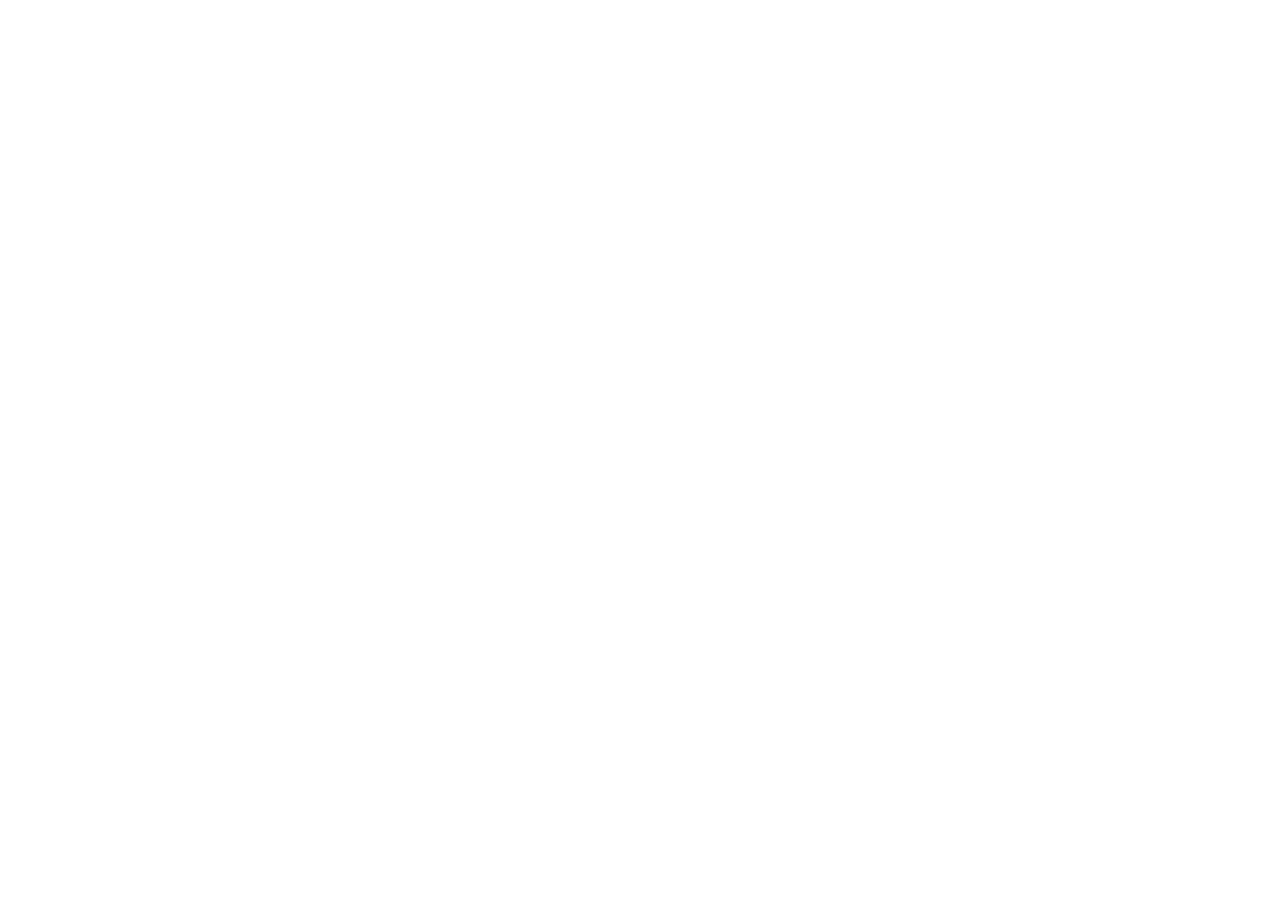
==== index.html @ 67d89f2c "Deploying to gh-pages from @ daria1kalashnikova/goit-advancedjs-hw-01@722aa57e8673cc48df5a543a25b482" ====
<!DOCTYPE html>
<html lang="en">
  <head>
    <meta charset="UTF-8" />
    <link rel="icon" type="image/svg+xml" href="/vanilla-app-template/favicon.svg" />
    <meta name="viewport" content="width=device-width, initial-scale=1.0" />
    <title>Vanilla App Template</title>
    <script type="module" crossorigin src="/vanilla-app-template/index.js"></script>
    <link rel="stylesheet" crossorigin href="/vanilla-app-template/assets/index-B9kkWxtF.css">
  </head>
  <body>
    
    
  </body>
</html>
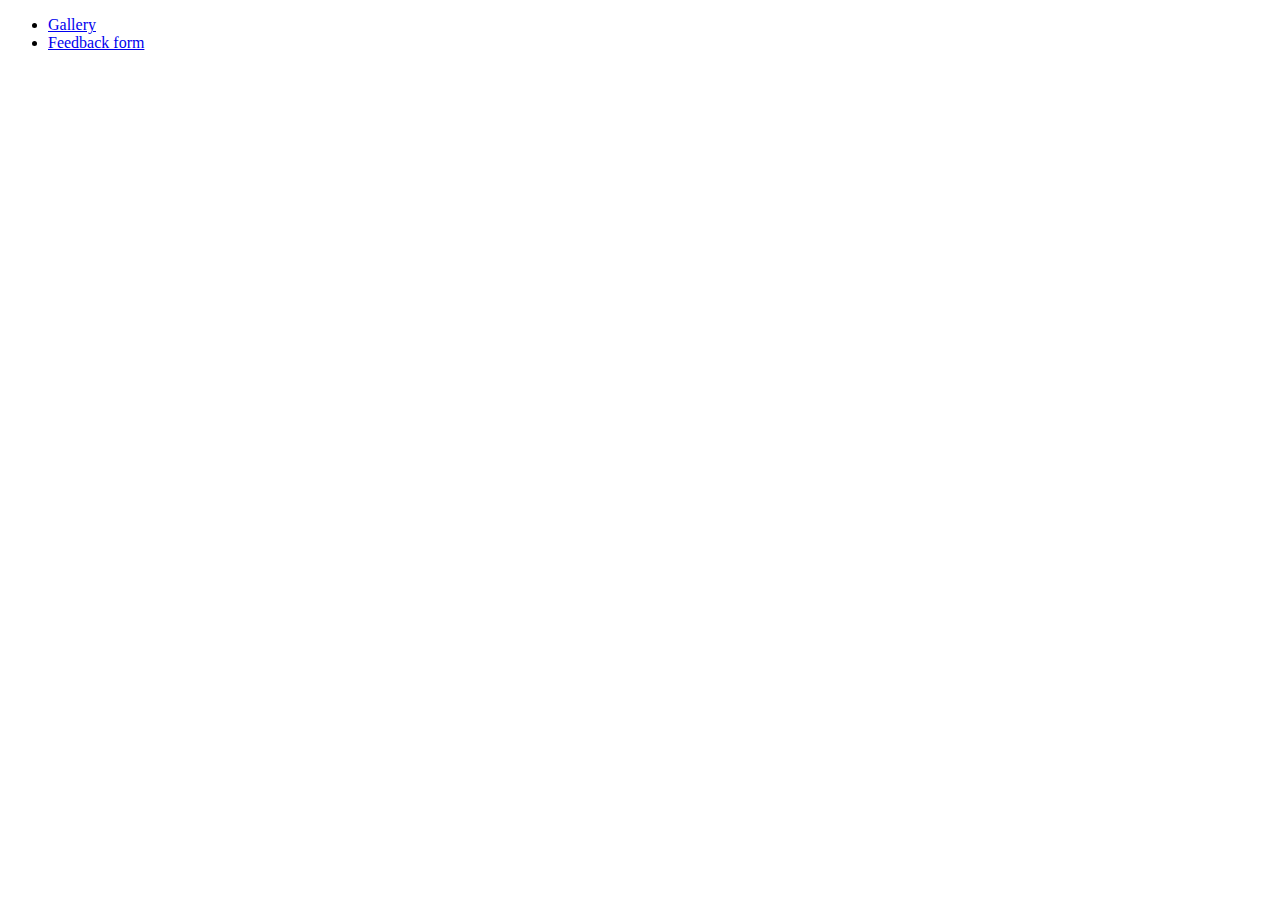
==== commit 518bb460: "Deploying to gh-pages from @ daria1kalashnikova/goit-advancedjs-hw-01@f0d7e172186c2dd08ca001b0363a7e" ====
--- a/index.html
+++ b/index.html
@@ -4,12 +4,23 @@
     <meta charset="UTF-8" />
     <link rel="icon" type="image/svg+xml" href="/vanilla-app-template/favicon.svg" />
     <meta name="viewport" content="width=device-width, initial-scale=1.0" />
-    <title>Vanilla App Template</title>
-    <script type="module" crossorigin src="/vanilla-app-template/index.js"></script>
+    <title>AdvancedJS-HW1</title>
+
+    <script type="module" crossorigin src="/vanilla-app-template/assets/modulepreload-polyfill-B5Qt9EMX.js"></script>
     <link rel="stylesheet" crossorigin href="/vanilla-app-template/assets/index-B9kkWxtF.css">
   </head>
   <body>
-    
-    
+    <header class="page-header">
+      <div class="container">
+        <ul class="menu">
+          <li class="menu-item">
+            <a class="menu-link" href="./1-gallery.html">Gallery</a>
+          </li>
+          <li class="menu-item">
+            <a class="menu-link" href="./2-form.html">Feedback form</a>
+          </li>
+        </ul>
+      </div>
+    </header>
   </body>
 </html>
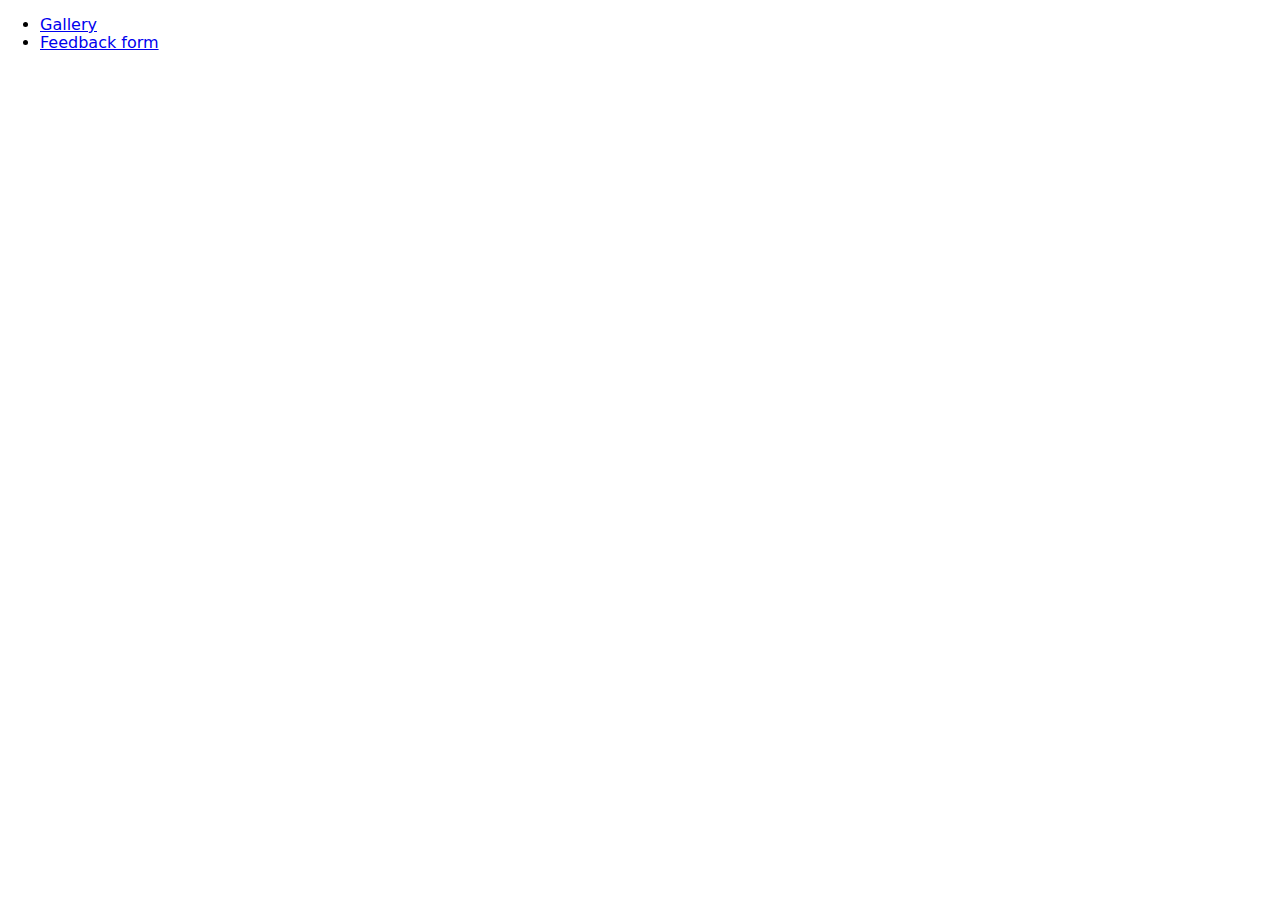
==== commit ca03a423: "Deploying to gh-pages from @ daria1kalashnikova/goit-advancedjs-hw-01@0964cdb0c78af68356e185a4825480" ====
--- a/index.html
+++ b/index.html
@@ -5,8 +5,10 @@
     <link rel="icon" type="image/svg+xml" href="/vanilla-app-template/favicon.svg" />
     <meta name="viewport" content="width=device-width, initial-scale=1.0" />
     <title>AdvancedJS-HW1</title>
-
-    <script type="module" crossorigin src="/vanilla-app-template/assets/modulepreload-polyfill-B5Qt9EMX.js"></script>
+    <link
+      rel="stylesheet"
+      href="https://cdn.jsdelivr.net/npm/modern-normalize@3.0.0/modern-normalize.min.css"
+    />
     <link rel="stylesheet" crossorigin href="/vanilla-app-template/assets/index-B9kkWxtF.css">
   </head>
   <body>
